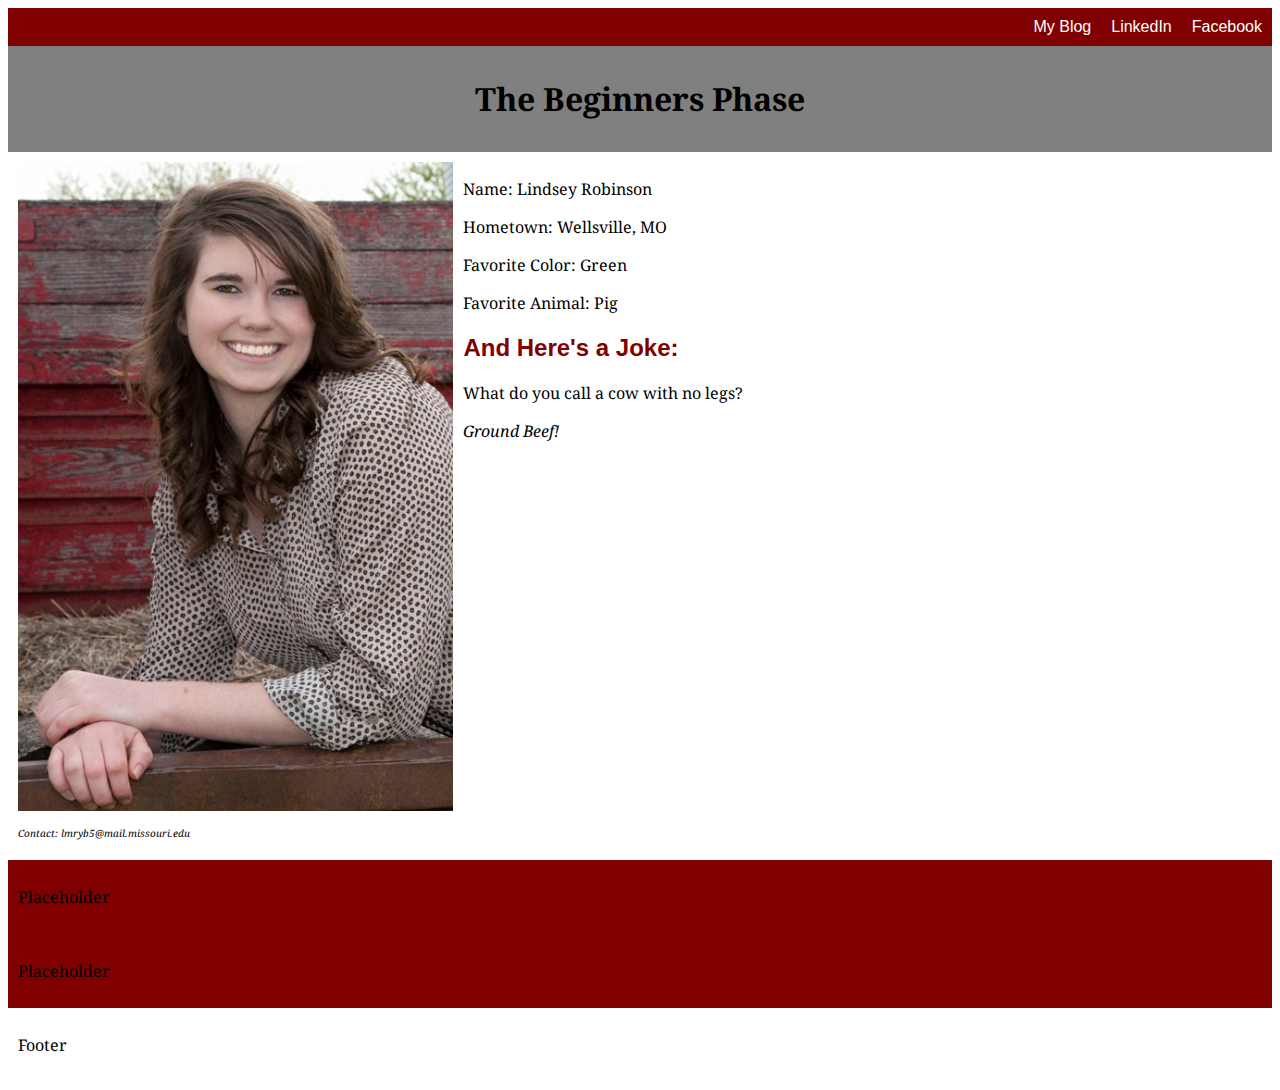
==== Styled/index.html @ 33bb3eb3 "Fix Flexbox" ====
<!DOCTYPE html>

<html>
<head>
	<title>A basic page</title>
	<meta http-equiv="content-type" content="text/html;charset=utf-8" />
	<meta name="viewport" content="width=device-width, initial-scale=1">
	<link href="https://fonts.googleapis.com/css?family=Droid+Serif" rel="stylesheet">
	<link rel="stylesheet" href="style.css">
</head>

<body>
  <nav>
    <ul class="navigation">
      <li><a href="https://lindserobinson.wordpress.com/">My Blog</a></li>
      <li><a href="https://www.linkedin.com/in/lindsey-robinson-228652a3?trk=nav_responsive_tab_profile">LinkedIn</a></li>
      <li><a href="https://www.facebook.com/lindsey.robinson.904108">Facebook</a></li>
    </ul>
  </nav>
	<div class="wrapper">
  <header>
	  <h1>The Beginners Phase</h1>
  </header>
  <article>
	<div class="image">
		<img src="NJSA HeadShot_edited-1_High.jpg" alt="Photo of the author" width="400px"/></a>
    <p class="caption">Contact: lmryb5@mail.missouri.edu</p>
	</div>
	<div="story">
		<p>Name: Lindsey Robinson</p>
		<p>Hometown: Wellsville, MO </p>
		<p>Favorite Color: Green</p>
		<p>Favorite Animal: Pig</p>
		<h2>And Here's a Joke:</h2>
		<p>What do you call a cow with no legs?</p>
		<p><span class="italic">Ground Beef!</span></p>
	</div>
    </article>
    <aside class="aside-1">
			<p>Placeholder</p>
	</aside>
    <aside class="aside-2">
			<p>Placeholder</p>
	</aside>
    <footer>
		<p>Footer</p>
	</footer>
</div>
</body>
</html>
---- Styled/style.css ----
body {
    font-family: 'Droid Serif', Helvetica, Arial, serif;
}

h1 {
    font-size: 2em;
    text-align: center;
}

h2 {
  font-size: 1.5em;
  font-family: 'Oswald', Helvetica, Arial, sans-serif;
  color: #800000
}

p {
    font-size: 1em;
}

.italic {
  font-style: italic;
}

.caption {
  font-style: italic;
  font-size: 10px;
}

/*Navigation styles*/

.navigation{
	list-style: none;
	margin: 0;
	background: #800000;
    padding: 0;
    display: flex;
	flex-flow: column;
}

.navigation a {
	text-decoration: none;
	display: block;
	color: white;
  background-color: #800000;
    text-align:center;
    padding: 10px;
    border-bottom:1px solid black;
    font-family: 'Oswald', Helvetica, Arial, sans-serif;
}

.navigation li:last-of-type a{
  border-bottom: none;
}

/*Image width*/

img {
    width: 100%;
}

/*Colors for different parts of page */

header {
  background: gray;
}

footer {
  background: white;
}

article {
  background: white;
}

.aside-1 {
  background: #800000;
}

.aside-2 {
  background: #800000;
}

/*Setting up flexible boxes for our content*/

.wrapper {
    display: flex;
    flex-flow: row wrap;
}

header, article, aside, footer {
  flex: 1 100%;
  padding: 10px;
}

/*These styles activate when the page is larger than 800px wide*/

@media (min-width:800px) {

    .navigation {
        flex-flow: row wrap;
        justify-content: flex-end;
    }

    .navigation a {
        border: none;
    }

    .navigation a:hover {
    	background: black;
    }

    aside {
        flex: 1 auto;
    }

    article {
		flex: 3 auto;
	}

    .aside-1 {
        order: 1;
    }

    article {
        order: 2;
    }

    .aside-2 {
        order: 3;
    }

    footer {
        order: 4;
    }

    /*These styles apply to the floated image technique*/

            /*========================

            img {
                width: 45%;
                float: left;
                margin-right: 10px;
            }

            .first {
                margin-top: 0;
            }

            =======================*/

    /*These styles apply to the Flexbox image technique */

    article {
        display: flex;
        flex-flow: row;
        flex-wrap: wrap;
    }

    /*This code is for the first image attempt -- the object-fit property*/
    /*img {
        width: 45%;
        object-fit: contain;
    }*/

    .image {
        width: 35%;
        margin-right: 10px;
    }

    .story {
        width: 45%;
    }

    .first {
        margin-top: 0;
    }
}
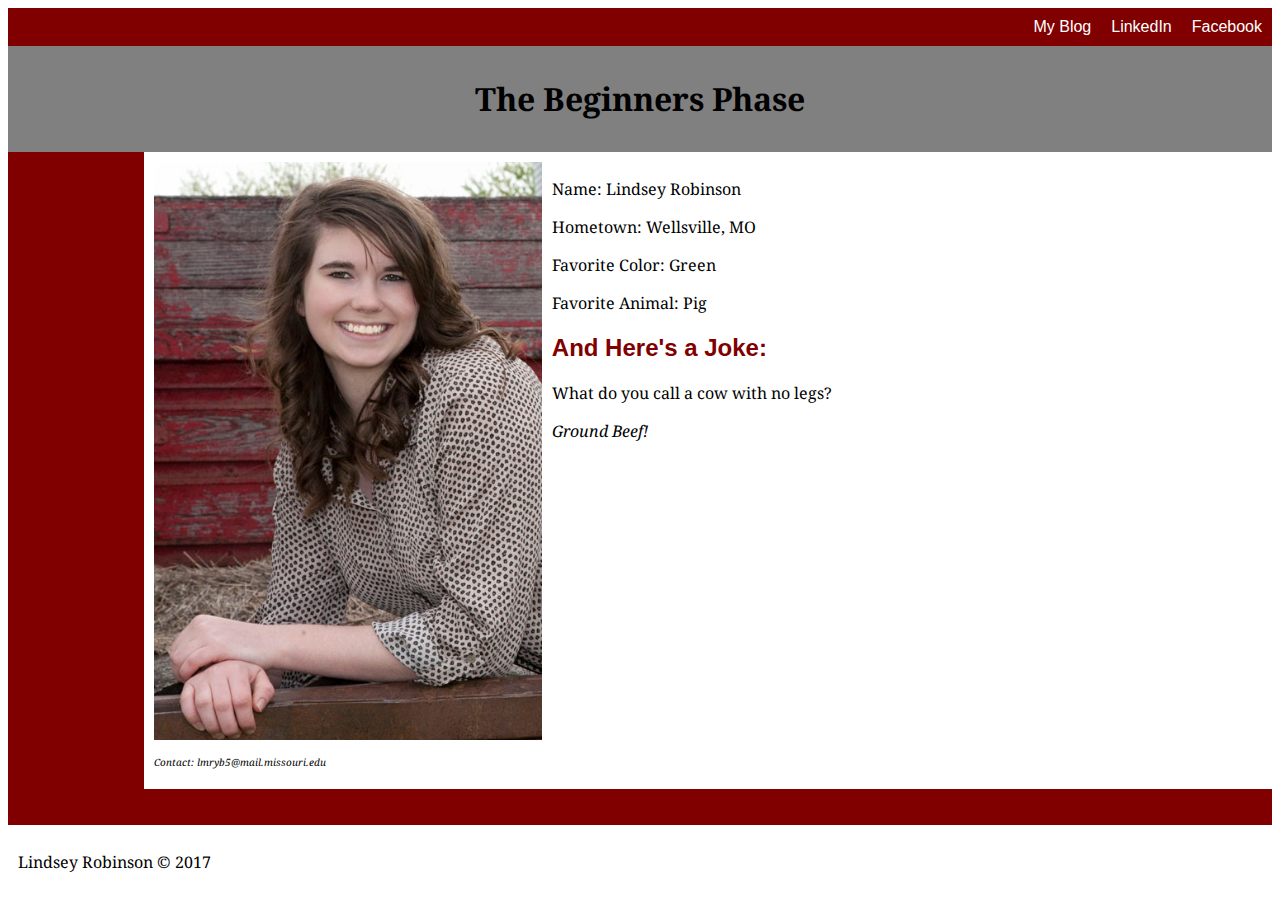
==== commit b50cfdf3: "Fix Sidebar" ====
--- a/Styled/index.html
+++ b/Styled/index.html
@@ -2,7 +2,7 @@
 
 <html>
 <head>
-	<title>A basic page</title>
+	<title>Lindsey Robinson</title>
 	<meta http-equiv="content-type" content="text/html;charset=utf-8" />
 	<meta name="viewport" content="width=device-width, initial-scale=1">
 	<link href="https://fonts.googleapis.com/css?family=Droid+Serif" rel="stylesheet">
@@ -34,16 +34,17 @@
 		<h2>And Here's a Joke:</h2>
 		<p>What do you call a cow with no legs?</p>
 		<p><span class="italic">Ground Beef!</span></p>
-	</div>
+
     </article>
     <aside class="aside-1">
-			<p>Placeholder</p>
+			<p></p>
 	</aside>
+	</div>
     <aside class="aside-2">
-			<p>Placeholder</p>
+			<p></p>
 	</aside>
     <footer>
-		<p>Footer</p>
+		<p>Lindsey Robinson &copy; 2017</p>
 	</footer>
 </div>
 </body>
--- a/Styled/style.css
+++ b/Styled/style.css
@@ -1,3 +1,7 @@
+html {
+  font-size: 100%
+}
+
 body {
     font-family: 'Droid Serif', Helvetica, Arial, serif;
 }
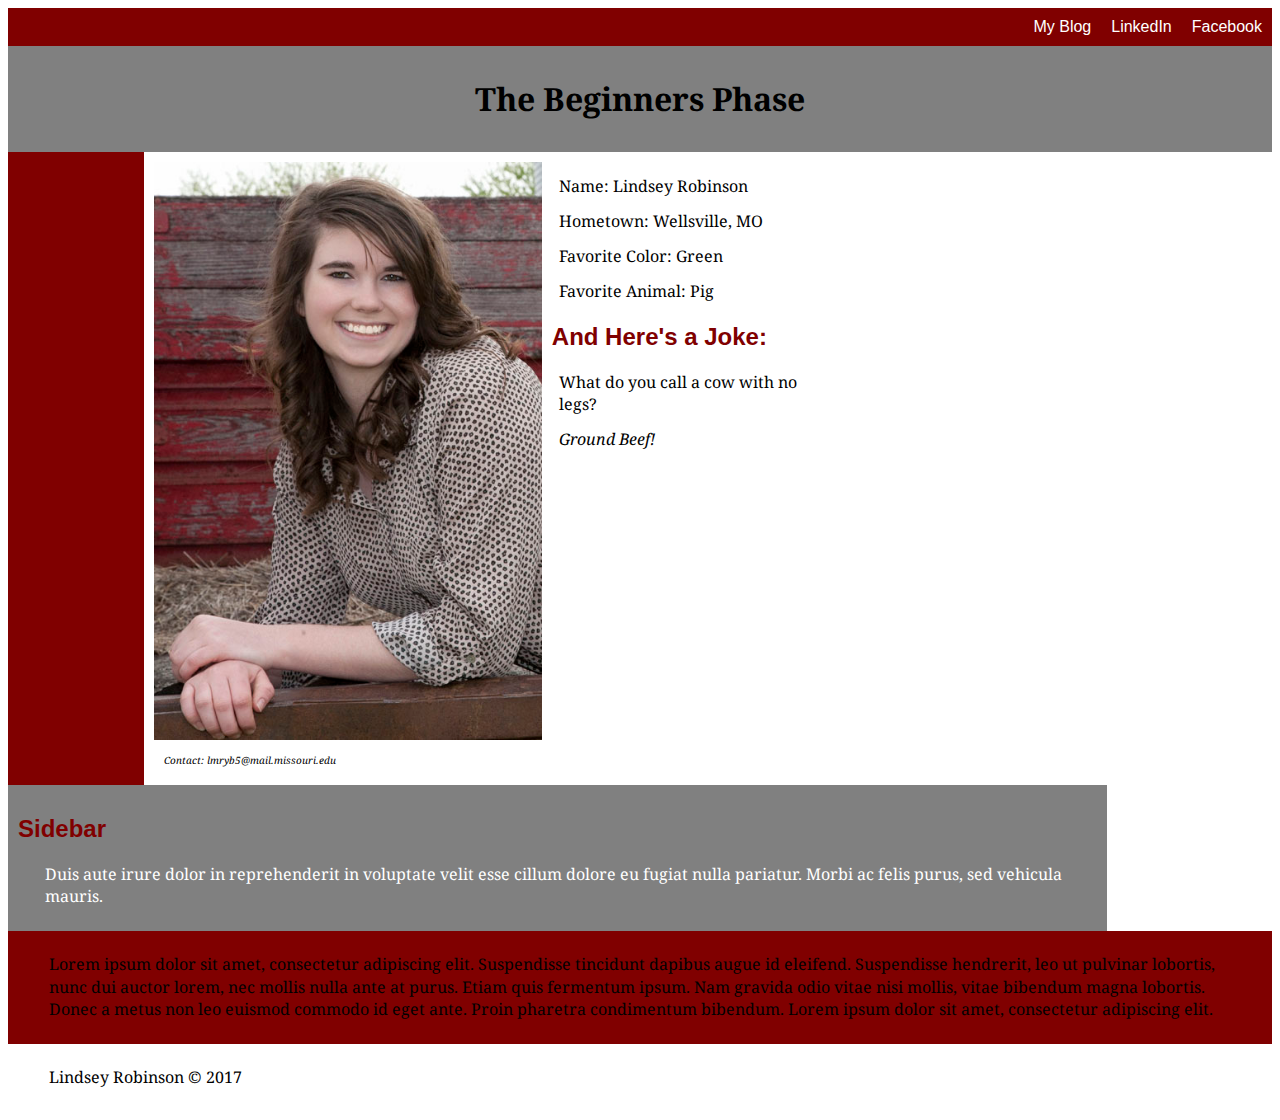
==== commit fee6a684: "Class examples" ====
--- a/Styled/index.html
+++ b/Styled/index.html
@@ -25,6 +25,7 @@
 	<div class="image">
 		<img src="NJSA HeadShot_edited-1_High.jpg" alt="Photo of the author" width="400px"/></a>
     <p class="caption">Contact: lmryb5@mail.missouri.edu</p>
+		<!-- <p>Lorem ipsum dolor sit amet, consectetur adipiscing elit. Suspendisse tincidunt dapibus augue id eleifend. Suspendisse hendrerit, leo ut pulvinar lobortis, nunc dui auctor lorem, nec mollis nulla ante at purus. Etiam quis fermentum ipsum. Nam gravida odio vitae nisi mollis, vitae bibendum magna lobortis. Donec a metus non leo euismod commodo id eget ante. Proin pharetra condimentum bibendum. Lorem ipsum dolor sit amet, consectetur adipiscing elit.</p> -->
 	</div>
 	<div="story">
 		<p>Name: Lindsey Robinson</p>
@@ -39,10 +40,19 @@
     <aside class="aside-1">
 			<p></p>
 	</aside>
+
+	<div id="sidebar">
+		<div class="inner">
+
+			<h2>Sidebar</h2>
+			<p>Duis aute irure dolor in reprehenderit in voluptate velit esse cillum dolore eu fugiat nulla pariatur. Morbi ac felis purus, sed vehicula mauris.</p>
+
+		</div>
 	</div>
-    <aside class="aside-2">
-			<p></p>
+	<aside class="aside-2">
+		<p>Lorem ipsum dolor sit amet, consectetur adipiscing elit. Suspendisse tincidunt dapibus augue id eleifend. Suspendisse hendrerit, leo ut pulvinar lobortis, nunc dui auctor lorem, nec mollis nulla ante at purus. Etiam quis fermentum ipsum. Nam gravida odio vitae nisi mollis, vitae bibendum magna lobortis. Donec a metus non leo euismod commodo id eget ante. Proin pharetra condimentum bibendum. Lorem ipsum dolor sit amet, consectetur adipiscing elit.</p>
 	</aside>
+	</div>
     <footer>
 		<p>Lindsey Robinson &copy; 2017</p>
 	</footer>
--- a/Styled/style.css
+++ b/Styled/style.css
@@ -19,6 +19,9 @@
 
 p {
     font-size: 1em;
+    line-height: 1.4em;
+    width: 95%;
+    margin: 0.8em auto;
 }
 
 .italic {
@@ -28,6 +31,13 @@
 .caption {
   font-style: italic;
   font-size: 10px;
+}
+
+#sidebar {
+  background: grey;
+  color: white;
+  padding: 10px;
+  order: 2
 }
 
 /*Navigation styles*/
@@ -137,23 +147,6 @@
         order: 4;
     }
 
-    /*These styles apply to the floated image technique*/
-
-            /*========================
-
-            img {
-                width: 45%;
-                float: left;
-                margin-right: 10px;
-            }
-
-            .first {
-                margin-top: 0;
-            }
-
-            =======================*/
-
-    /*These styles apply to the Flexbox image technique */
 
     article {
         display: flex;
@@ -161,11 +154,6 @@
         flex-wrap: wrap;
     }
 
-    /*This code is for the first image attempt -- the object-fit property*/
-    /*img {
-        width: 45%;
-        object-fit: contain;
-    }*/
 
     .image {
         width: 35%;
@@ -180,3 +168,18 @@
         margin-top: 0;
     }
 }
+
+
+@media screen and (min-width: 10000px) {
+
+  #sidebar {
+    order: 0;
+    margin: 10px;
+    flex: 1 auto;
+  }
+
+  .wrapper {
+    display: flex;
+    flex-flow: column;
+  }
+}
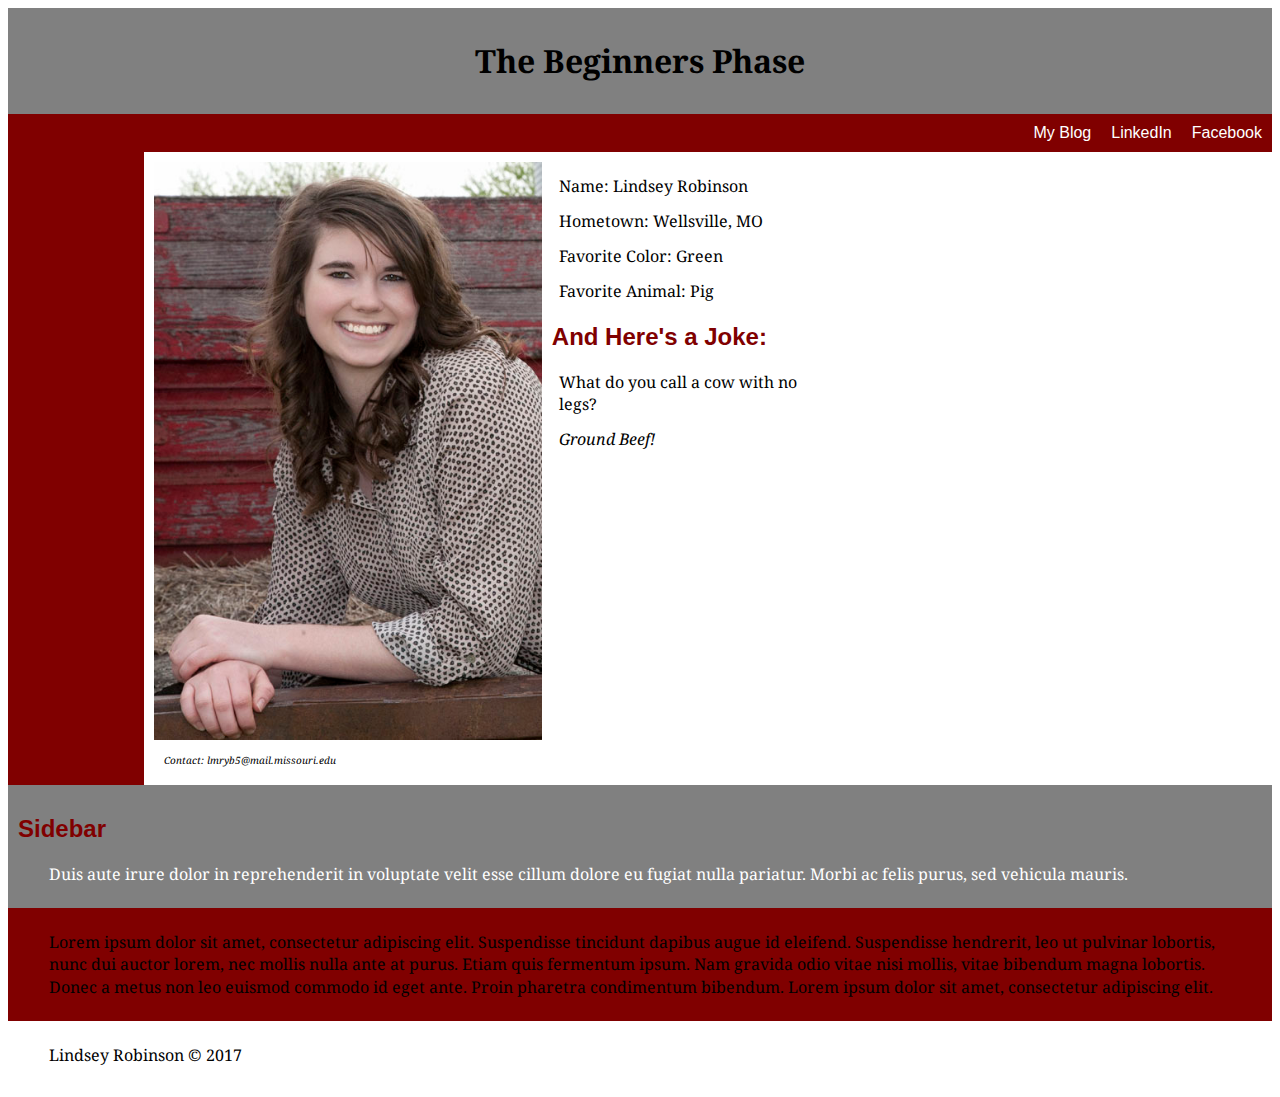
==== commit 370f23ee: "Add Media queries to my Personal Site" ====
--- a/Styled/index.html
+++ b/Styled/index.html
@@ -9,6 +9,10 @@
 	<link rel="stylesheet" href="style.css">
 </head>
 
+<header>
+	<h1>The Beginners Phase</h1>
+</header>
+
 <body>
   <nav>
     <ul class="navigation">
@@ -18,9 +22,7 @@
     </ul>
   </nav>
 	<div class="wrapper">
-  <header>
-	  <h1>The Beginners Phase</h1>
-  </header>
+
   <article>
 	<div class="image">
 		<img src="NJSA HeadShot_edited-1_High.jpg" alt="Photo of the author" width="400px"/></a>
@@ -39,8 +41,8 @@
     </article>
     <aside class="aside-1">
 			<p></p>
-	</aside>
-
+		</aside>
+</div>
 	<div id="sidebar">
 		<div class="inner">
 
@@ -49,10 +51,12 @@
 
 		</div>
 	</div>
+
+	<!-- </div> -->
 	<aside class="aside-2">
 		<p>Lorem ipsum dolor sit amet, consectetur adipiscing elit. Suspendisse tincidunt dapibus augue id eleifend. Suspendisse hendrerit, leo ut pulvinar lobortis, nunc dui auctor lorem, nec mollis nulla ante at purus. Etiam quis fermentum ipsum. Nam gravida odio vitae nisi mollis, vitae bibendum magna lobortis. Donec a metus non leo euismod commodo id eget ante. Proin pharetra condimentum bibendum. Lorem ipsum dolor sit amet, consectetur adipiscing elit.</p>
 	</aside>
-	</div>
+
     <footer>
 		<p>Lindsey Robinson &copy; 2017</p>
 	</footer>
--- a/Styled/style.css
+++ b/Styled/style.css
@@ -15,6 +15,11 @@
   font-size: 1.5em;
   font-family: 'Oswald', Helvetica, Arial, sans-serif;
   color: #800000
+}
+
+h3 {
+  font-size: .08em;
+  font-family: 'Oswald', Helvetica, Arial, sans-serif;
 }
 
 p {
@@ -37,8 +42,9 @@
   background: grey;
   color: white;
   padding: 10px;
-  order: 2
-}
+  /*order: 2;*/
+}
+
 
 /*Navigation styles*/
 
@@ -47,8 +53,8 @@
 	margin: 0;
 	background: #800000;
     padding: 0;
-    display: flex;
-	flex-flow: column;
+    /*display: flex;
+	flex-flow: column;*/
 }
 
 .navigation a {
@@ -106,7 +112,31 @@
   padding: 10px;
 }
 
+#sidebar {
+  display: flex;
+  flex-flow: column;
+}
+
+.navigation {
+  display: flex;
+}
+
+.aside-2 {
+  display: flex;
+  flex-flow: row;
+}
+
 /*These styles activate when the page is larger than 800px wide*/
+
+@media all and (min-width:600px){
+
+  .navigation li {
+    flex-flow: row;
+    justify-content: space-around;
+
+  }
+
+}
 
 @media (min-width:800px) {
 
@@ -120,7 +150,7 @@
     }
 
     .navigation a:hover {
-    	background: black;
+    	background: grey;
     }
 
     aside {
@@ -141,6 +171,7 @@
 
     .aside-2 {
         order: 3;
+        display: flex;
     }
 
     footer {
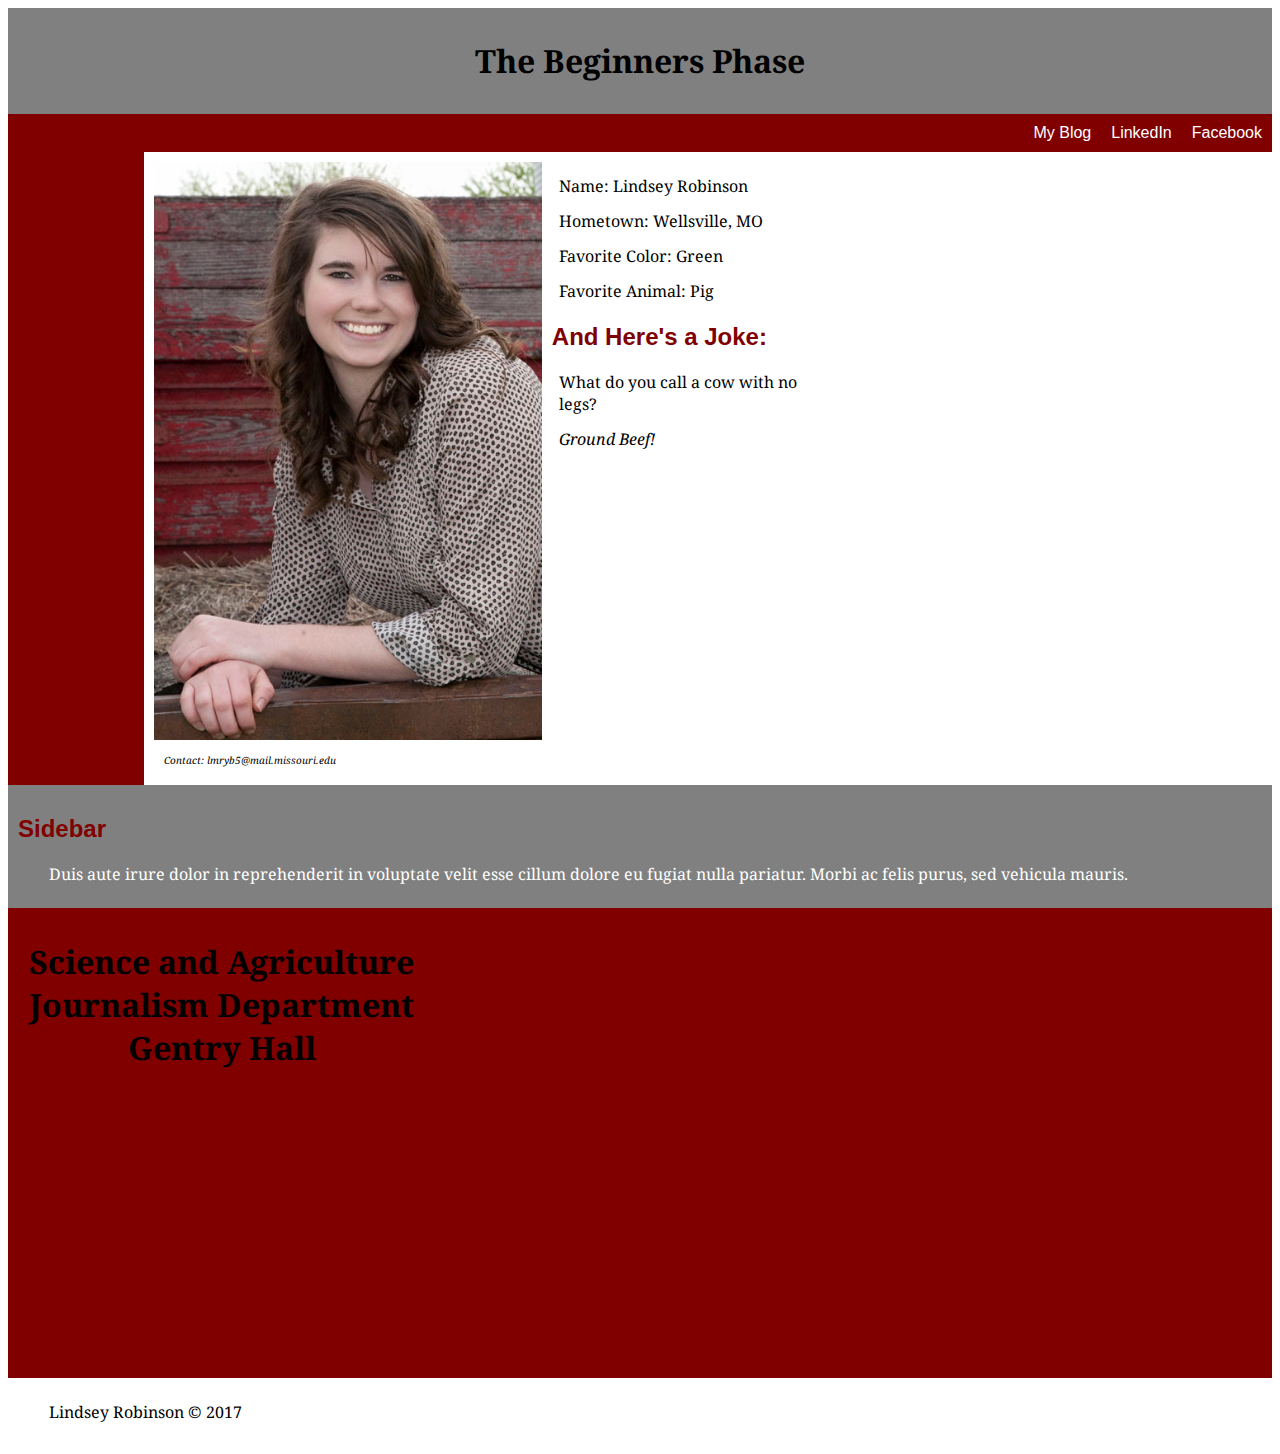
==== commit 2b2ded9f: "Add a Responsive Map" ====
--- a/Styled/index.html
+++ b/Styled/index.html
@@ -7,6 +7,8 @@
 	<meta name="viewport" content="width=device-width, initial-scale=1">
 	<link href="https://fonts.googleapis.com/css?family=Droid+Serif" rel="stylesheet">
 	<link rel="stylesheet" href="style.css">
+	<script src="https://code.jquery.com/jquery-1.12.0.min.js"></script>
+  <script src="menu.js" type="text/javascript"></script>
 </head>
 
 <header>
@@ -15,6 +17,7 @@
 
 <body>
   <nav>
+		<a href="#" class="menu-trigger">&#9776;</a>
     <ul class="navigation">
       <li><a href="https://lindserobinson.wordpress.com/">My Blog</a></li>
       <li><a href="https://www.linkedin.com/in/lindsey-robinson-228652a3?trk=nav_responsive_tab_profile">LinkedIn</a></li>
@@ -37,6 +40,10 @@
 		<h2>And Here's a Joke:</h2>
 		<p>What do you call a cow with no legs?</p>
 		<p><span class="italic">Ground Beef!</span></p>
+	<div class="hidden">
+		<h2>Text That disappears</h2>
+		<p>This text disappears when the site changes sizes.This is a feature of a responsive website. In the mobile view, you can read this text, however, when the site grows larger for a desktop view you can no longer see this paragraph. </p>
+	</div>
 
     </article>
     <aside class="aside-1">
@@ -54,12 +61,26 @@
 
 	<!-- </div> -->
 	<aside class="aside-2">
-		<p>Lorem ipsum dolor sit amet, consectetur adipiscing elit. Suspendisse tincidunt dapibus augue id eleifend. Suspendisse hendrerit, leo ut pulvinar lobortis, nunc dui auctor lorem, nec mollis nulla ante at purus. Etiam quis fermentum ipsum. Nam gravida odio vitae nisi mollis, vitae bibendum magna lobortis. Donec a metus non leo euismod commodo id eget ante. Proin pharetra condimentum bibendum. Lorem ipsum dolor sit amet, consectetur adipiscing elit.</p>
+		<h1>Science and Agriculture Journalism Department Gentry Hall</h1>
+		        <iframe
+		          width="1200"
+		          height="450"
+		          frameborder="3" style="border:0"
+		          src="https://www.google.com/maps/embed/v1/view?key=AIzaSyAD50ZzsVqFk5dIPgr50pO0SA5rC_DBe1Q
+		            &center=38.944347,-92.324819
+		            &zoom=20
+		            &maptype=satellite"
+		            allowfullscreen>
+		        </iframe>
+
+						<iframe src="https://www.google.com/maps/embed?pb=!1m18!1m12!1m3!1d3103.112146171091!2d-92.3272478851142!3d38.94426630178598!2m3!1f0!2f0!3f0!3m2!1i1024!2i768!4f13.1!3m3!1m2!1s0x87dcb7c0844cf00f%3A0xcdae62b6891de39c!2sGentry+Hall%2C+Columbia%2C+MO+65201!5e0!3m2!1sen!2sus!4v1493318191165" width="800" height="450" frameborder="0" style="border:0" allowfullscreen></iframe>
+
 	</aside>
 
     <footer>
 		<p>Lindsey Robinson &copy; 2017</p>
 	</footer>
 </div>
+
 </body>
 </html>
--- a/Styled/style.css
+++ b/Styled/style.css
@@ -117,14 +117,22 @@
   flex-flow: column;
 }
 
-.navigation {
-  display: flex;
-}
-
 .aside-2 {
   display: flex;
   flex-flow: row;
 }
+
+.menu-trigger {
+  order: 1;
+}
+
+nav ul {
+  display: none;
+}
+
+/*.hidden {
+  display: none;
+}*/
 
 /*These styles activate when the page is larger than 800px wide*/
 
@@ -198,6 +206,10 @@
     .first {
         margin-top: 0;
     }
+
+    .hidden {
+      display: none;
+    }
 }
 
 
@@ -214,3 +226,23 @@
     flex-flow: column;
   }
 }
+
+@media screen and (min-width: 700px){
+
+  nav ul{
+    display: flex;
+  }
+
+  nav ul li {
+    border-top: none;
+  }
+
+  .navigation {
+    order: 2;
+  }
+
+  .menu-trigger {
+    display: none;
+  }
+
+}
